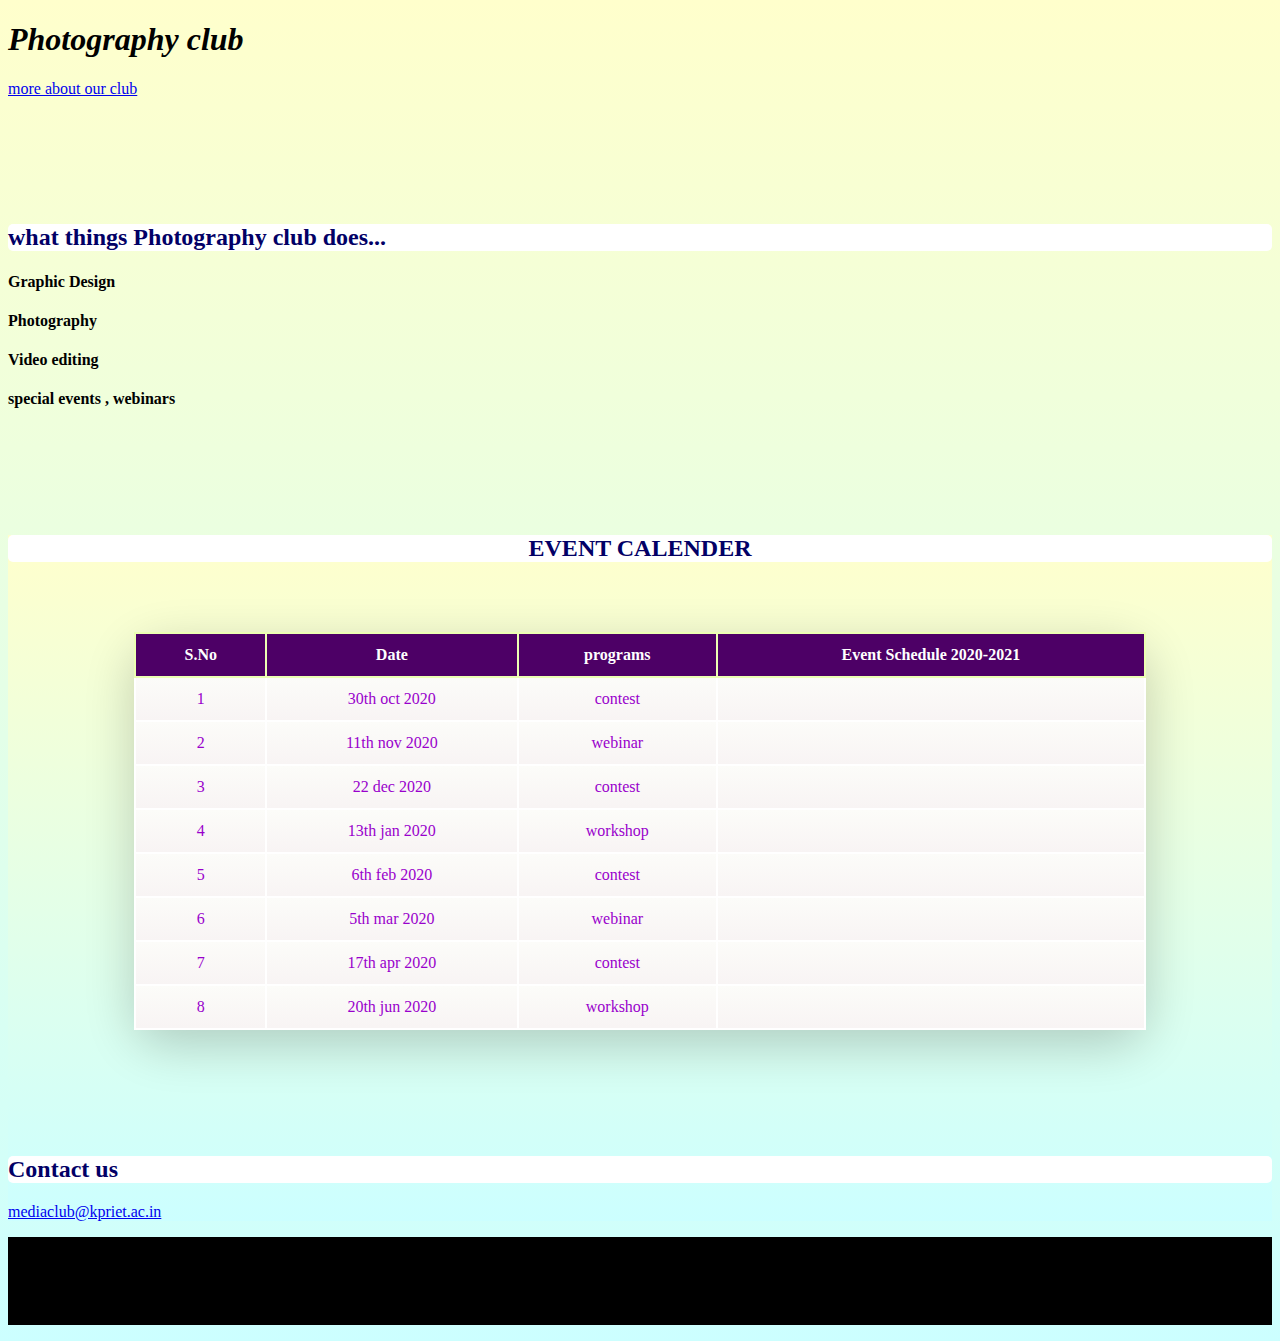
==== Clubs/index1.html @ 785e7215 "Update index1.html" ====
<!DOCTYPE html>
<html lang="en">
<head>

<meta charset="UTF-8">
<meta http-equiv="X-UA-Compatible" content="IE=Edge">
<meta name="description" content="">
<meta name="keywords" content="">
<meta name="author" content="">
<meta name="viewport" content="width=device-width, initial-scale=1, maximum-scale=1">

<title>SANGAMAM-photography club</title>
<link rel="icon" href="Logo Variation-updated-02.png" type="image/icon type">
<link rel="stylesheet" href="css/bootstrap.min.css">
<link rel="stylesheet" href="css/animate.css">
<link rel="stylesheet" href="css/magnific-popup.css">
<link rel="stylesheet" href="css/font-awesome.min.css">

<!-- MAIN CSS -->
<link rel="stylesheet" href="css/tooplate-style.css">
<style>
     .color{
          color:#020066;
     }
     body{
         
          background: linear-gradient(to bottom, #ffffcc 0%, #ccffff 100%);
     }
     .body{
         
         background: linear-gradient(to bottom, #ffffcc 0%, #ccffff 100%);
    }
     .foo{
          background-color: black;
     }
     .color1{
          color: #020066;
     }
     .table {
			border-radius:10px;
			box-shadow:0 15px 50px rgba(0,0,0,.2);
			font-size:18;
			border-radius:30px;
			border-collapse:collapse;
			width:80%;
			margin-left:auto;
               margin-right: auto;
			margin-top:50px;
			margin-bottom:30px;
			text-align:center;
			padding:10px 10px 10px 10px;
			background-color:white;
			 }
		.table tr th{
			border:2px solid #ecffb3;
			background-color:  #4d0066;
			color:white;
			text-align:center;
	                                  font-weight:bold;
			}
		.table td{
			border:2px solid  white ;
               background: linear-gradient(to bottom, #fcfcf9 0%, #f8f4f4 100%);
               color:#9900cc;
			}
		.table th,
		.table td{
			padding:12px 15px;
			}
		.table tbody tr{
			border-bottom: 1px solid #ecffb3;

			}
		.table tbody tr:last-of-type{
			border:1px solid black;
			}
					

		
		h2{
			
			margin-top:10%;
			border:1px;
			border-radius:5px;
			background-color:white;
			color:black;		
		}
     
</style>

</head>
<body>

<!-- PRE LOADER -->
<div class="preloader">
     <div class="spinner">
          <span class="spinner-rotate"></span>
     </div>
</div>


<!-- HOME SECTION -->
<section id="home" class="parallax-section">
     <div class="container">
          <div class="row">

               <div class="col-md-offset-5 col-md-7 col-sm-12">
                    <div class="home-thumb">
                         <h1 class="wow fadeInUp" data-wow-delay="0.4s"><i>Photography club</i></h1>
                         
                         <a href="https://www.kpriet.ac.in/photographyClub" class="wow fadeInUp smoothScroll btn btn-default section-btn"  data-wow-delay="1s"> more about our club</a>
                    </div>
               </div>

          </div>
     </div>
	</section>


<!-- SERVICE SECTION -->
<section id="service" class="parallax-section">
     <div class="container">
          <div class="row">

               <div class="wow fadeInUp section-title" data-wow-delay="0.2s">
                    <!-- SECTION TITLE -->
                    <h2 class="color">what things Photography club does...</h2>
                   
               </div>

               <div class="col-md-3 col-sm-6 wow fadeInUp" data-wow-delay="0.4s">
                    <div class="service-thumb">
                        <i class="fa fa-smile-o"></i>
                         <h4>Graphic Design</h4>
                        
                    </div>
               </div>

               <div class="col-md-3 col-sm-6 wow fadeInUp" data-wow-delay="0.4s">
                    <div class="service-thumb bg-grey">
                         <i class="fa fa-camera"></i>
                         <h4 class="white-color">Photography</h4>
                        
                    </div>
               </div>

               <div class="col-md-3 col-sm-6 wow fadeInUp" data-wow-delay="0.6s">
                    <div class="service-thumb">
                         <i class="fa fa-lightbulb-o"></i>
                         <h4>Video editing</h4>
                        
                    </div>
               </div>

               <div class="col-md-3 col-sm-6 wow fadeInUp" data-wow-delay="0.8s">
                    <div class="service-thumb">
                         <i class="fa fa-clone"></i>
                         <h4>special events , webinars</h4>
                        
                    </div>
               </div>
               
          </div>
     </div>
</section>
<div class="body">
     <div class="wow fadeInUp section-title" data-wow-delay="0.2s">
          <!-- SECTION TITLE -->
          <h2 class="color"> <center> EVENT CALENDER</center></h2>
         
     </div>
 <div>
     <table>
     <table class="table"  width=30%;>
          <tr>
              <th>S.No</th>
              <th>Date</th>
              <th>programs</th>
              <th>Event Schedule 2020-2021</th>
             
          </tr>
          <tr>
              <td>1</td>
              <td>30th oct 2020</td>
               <td>contest</td>
              <td></td>
              
          </tr>
          <tr>
              <td>2</td>
              <td>11th nov 2020 </td>
              <td>webinar</td>
              <td></td>
              
          </tr>
          <tr>
              <td>3</td>
              <td>22 dec 2020</td>
              <td>contest</td>
              <td></td>
             
          </tr>
          <tr>
              <td>4</td>
              <td>13th jan 2020</td>
              <td>workshop
              </td>
              <td></td>
             
          </tr>
          <tr>
               <td>5</td>
              <td>6th feb 2020</td>
              <td>contest</td>
              <td></td>
             
          </tr>
          <tr>
              <td>6</td>
              <td>5th mar 2020</td>
              <td>webinar</td>
              <td></td>
             
          </tr>
          <tr>
              <td >7</td>
              <td>17th apr 2020</td>
              <td>contest</td>
              <td></td>
              
          </tr>
          <tr>
               <td>8</td>
              <td>20th jun 2020</td>
              <td>workshop</td>
              <td></td>
             
          </tr>
          
          </table>
          
 </div>
<!-- CONTACT SECTION -->
<section id="contact" class="parallax-section">
     <div class="container">
          <div class="row">

               <div class="col-md-12 col-sm-12">
                    <!-- SECTION TITLE -->
                    <div class="wow fadeInUp section-title" data-wow-delay="0.2s">
                         <h2 class="color1">Contact us</h2>
                        

               <div class="col-md-5 col-sm-8">
                    <!-- CONTACT INFO -->
                   
                        
                         <p class="color1"><i class="fa fa-comment" ></i> <a href="mailto:mediaclub@kpriet.ac.in">mediaclub@kpriet.ac.in</a></p>
                        
                    </div>
               </div>

          </div>
     </div>
</section>
</div>

<!-- FOOTER SECTION -->
<footer class="foo">
    
          
    <div class="container">
        <div class="row">

               <div class="wow fadeInUp col-md-12 col-sm-12" data-wow-delay="0.8s">
                    <p class="white-color">Copyright &copy; 2020 KPRIET PHOTOGRAPHY CLUB
                         | Design:<br> KAVIYA SHREE R P , 2nd ECE (2019-2023)</p>
                <div class="wow fadeInUp" data-wow-delay="1s">
                         <ul class="social-icon">
                              <li><a href="https://t.me/kpriet_sangamam" class="fa fa-telegram"></a></li>
                              <li><a href="https://www.instagram.com/shutterbugs.kpriet/" class="fa fa-instagram"></a></li>
                         </ul>
                    </div>
          </div>
     </div>
</div>
</footer>

<!-- SCRIPTS -->
<script src="js/jquery.js"></script>
<script src="js/bootstrap.min.js"></script>
<script src="js/jquery.parallax.js"></script>
<script src="js/smoothscroll.js"></script>
<script src="js/jquery.magnific-popup.min.js"></script>
<script src="js/magnific-popup-options.js"></script>
<script src="js/wow.min.js"></script>
<script src="js/custom.js"></script>

</body>
	</html>
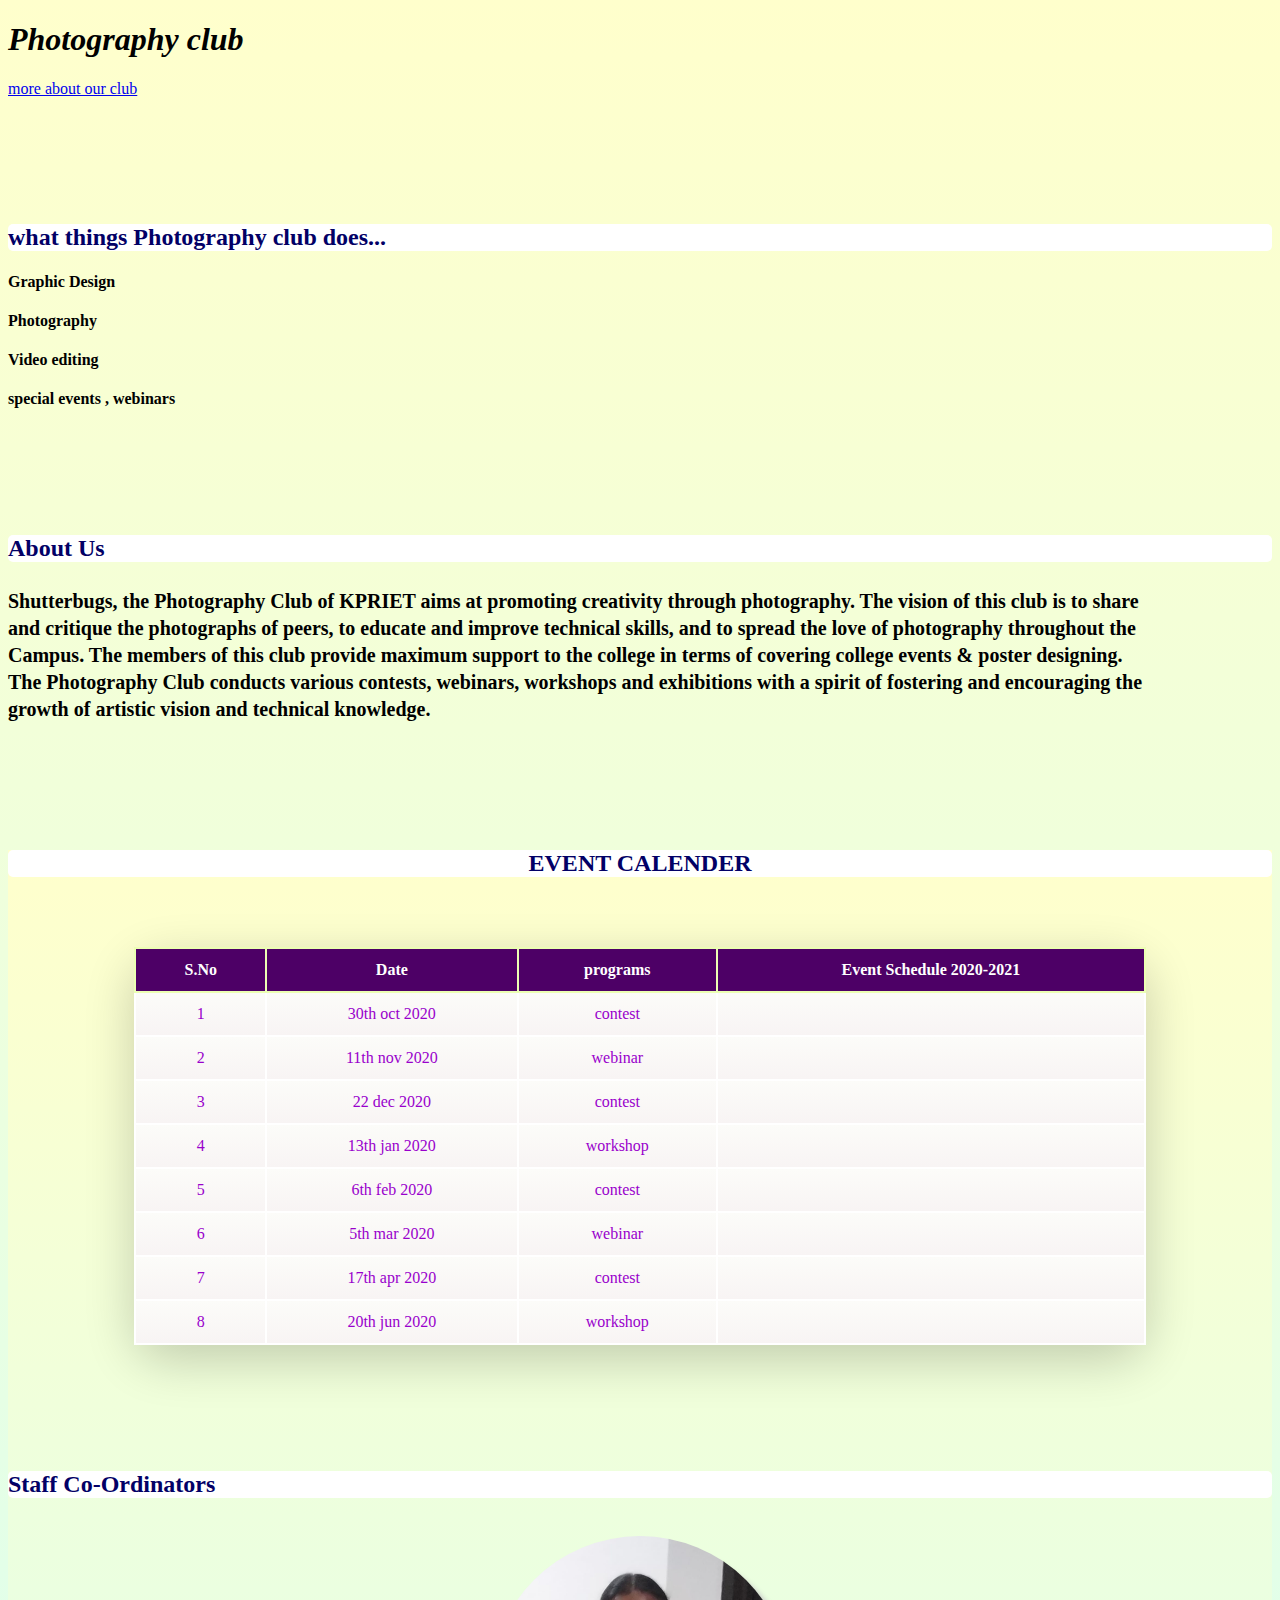
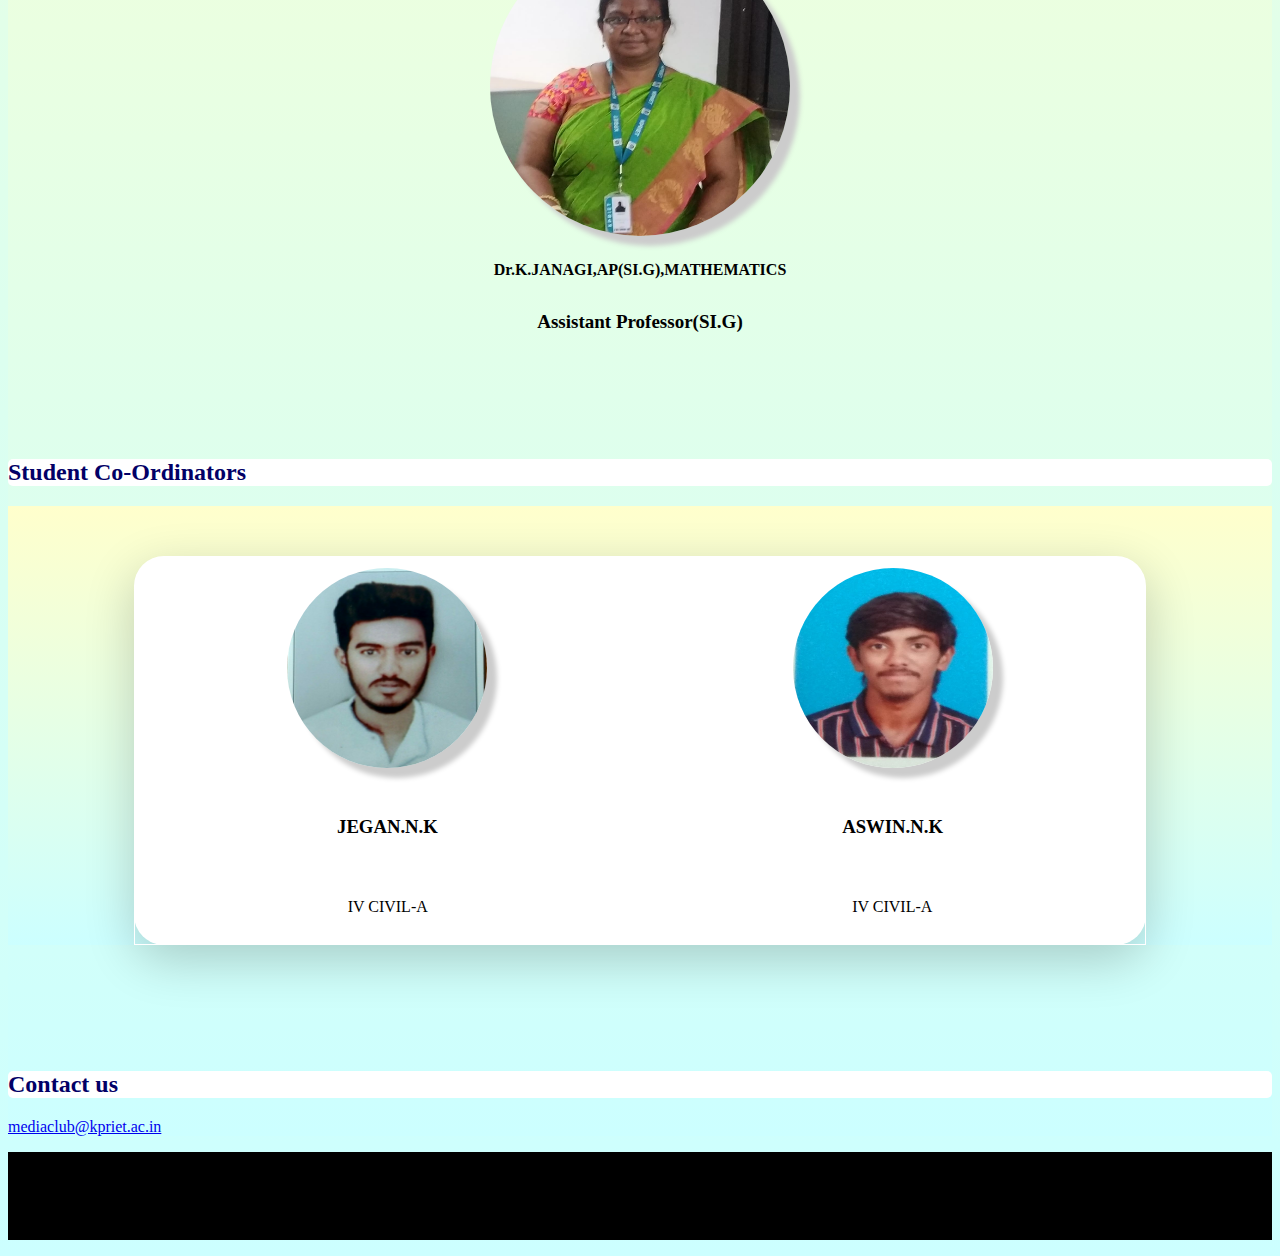
==== commit d4359cd5: "Add files via upload" ====
--- a/Clubs/index1.html
+++ b/Clubs/index1.html
@@ -85,7 +85,35 @@
 			background-color:white;
 			color:black;		
 		}
-     
+                
+   
+               .table1 {
+			border-radius:10px;
+			box-shadow:0 15px 50px rgba(0,0,0,.2);
+			font-size:18;
+			border-radius:30px;
+			border-collapse:collapse;
+			width:80%;
+			margin-left:auto;
+               margin-right: auto;
+			margin-top:50px;
+			margin-bottom:30px;
+			text-align:center;
+			padding:10px 10px 10px 10px;
+			background-color:white;
+			 }
+		
+		.table1 td{
+			padding:12px 15px;
+			}
+		.table1 tbody tr{
+			border-bottom: 1px solid white;
+
+			}
+		.table1 tbody tr:last-of-type{
+			border:1px solid white;
+			}
+
 </style>
 
 </head>
@@ -163,6 +191,39 @@
           </div>
      </div>
 </section>
+
+
+<!-- ABOUT US -->
+<section class="parallax-section">
+     <div class="container">
+          <div class="row">
+
+               <div class="col-md-12 col-sm-12">
+                    <!-- SECTION TITLE -->
+                    <div class="wow fadeInUp section-title" data-wow-delay="0.2s">
+                         <h2 class="color">About Us</h2>
+                    </div>
+               </div>
+
+          </div>
+     </div>
+</section>
+
+<div class="container">
+          <div class="row">
+            <div class="col-md-12 col-sm-12">
+              <h4 class="text-lg-left" style="font-size:20px;line-height:27px;width:90%;" >
+                   Shutterbugs, the Photography Club of KPRIET aims at promoting creativity
+   through photography. The vision of this club is to share and critique the 
+   photographs of peers, to educate and improve technical skills, and to spread
+   the love of photography throughout the Campus. The members of this club 
+   provide maximum support to the college in terms of covering college events &
+   poster designing. The Photography Club conducts various contests, webinars, 
+   workshops and exhibitions with a spirit of fostering and encouraging the growth
+   of artistic vision and technical knowledge.</h4> 
+            </div>
+          </div>
+</div>
 <div class="body">
      <div class="wow fadeInUp section-title" data-wow-delay="0.2s">
           <!-- SECTION TITLE -->
@@ -240,6 +301,83 @@
           </table>
           
  </div>
+
+
+
+<!-- STAFF CO-ORDINATORS -->
+<section id="contact" class="parallax-section">
+     <div class="container">
+          <div class="row">
+
+               <div class="col-md-12 col-sm-12">
+                    <!-- STAFF CO-ORDINATORS -->
+                    <div class="wow fadeInUp section-title" data-wow-delay="0.2s">
+                         <h2 class="color">Staff Co-Ordinators</h2><br>
+                    </div>
+               </div>
+          </div>
+      </div>
+
+<center>
+<section id="contact" class="parallax-section">
+     <div class="container">
+          <div class="row">
+              <div class="col-md-12 col-sm-12">
+              <img src="dancestaf.jpg" width=300px height=300px style="border-radius:50%;box-shadow:10px 10px 5px #ccc;" class="img-fluid mx-auto d-block">
+              </div>
+         </div>
+    </div>
+</section>  
+</center>
+
+<h4 style="font-family:verdana;"> <center> Dr.K.JANAGI,AP(SI.G),MATHEMATICS </center> </h4> 
+<h5 style="font-size:19px;"> <center> Assistant Professor(SI.G) </center> </h5>
+ 
+
+
+<!-- STUDENT CO-ORDINATORS -->
+<section id="contact" class="parallax-section">
+     <div class="container">
+          <div class="row">
+
+               <div class="col-md-12 col-sm-12">
+                    <!-- STUDENT CO-ORDINATORS -->
+                    <div class="wow fadeInUp section-title" data-wow-delay="0.2s">
+                         <h2 class="color">Student Co-Ordinators</h2>
+                    </div>
+               </div>
+           </div>
+      </div>
+     
+
+<center>
+<div class="body">
+     <table>
+     
+        <table class="table1" width=80%;>
+            <tr>
+                <td> <img src="jegan.jpg" width=200px height=200px style="border-radius:50%;box-shadow:10px 10px 5px #ccc;" class="img-fluid mx-auto d-block"> </td>
+                <td> <img src="ashwindance.jpg" width=200px height=200px style="border-radius:50%;box-shadow:10px 10px 5px #ccc;" class="img-fluid mx-auto d-block"> </td>
+                
+            </tr>
+            <tr>
+                <td> <h3> JEGAN.N.K </h3></td>
+                <td> <h3> ASWIN.N.K </h3> </td>
+         
+            </tr>
+
+            <tr>
+                <td> <p> IV CIVIL-A </p></td>
+                <td> <p> IV  CIVIL-A </p> </td>
+         
+            </tr>
+       </table>
+     </table>
+<div>
+</center>
+
+
+
 <!-- CONTACT SECTION -->
 <section id="contact" class="parallax-section">
      <div class="container">
